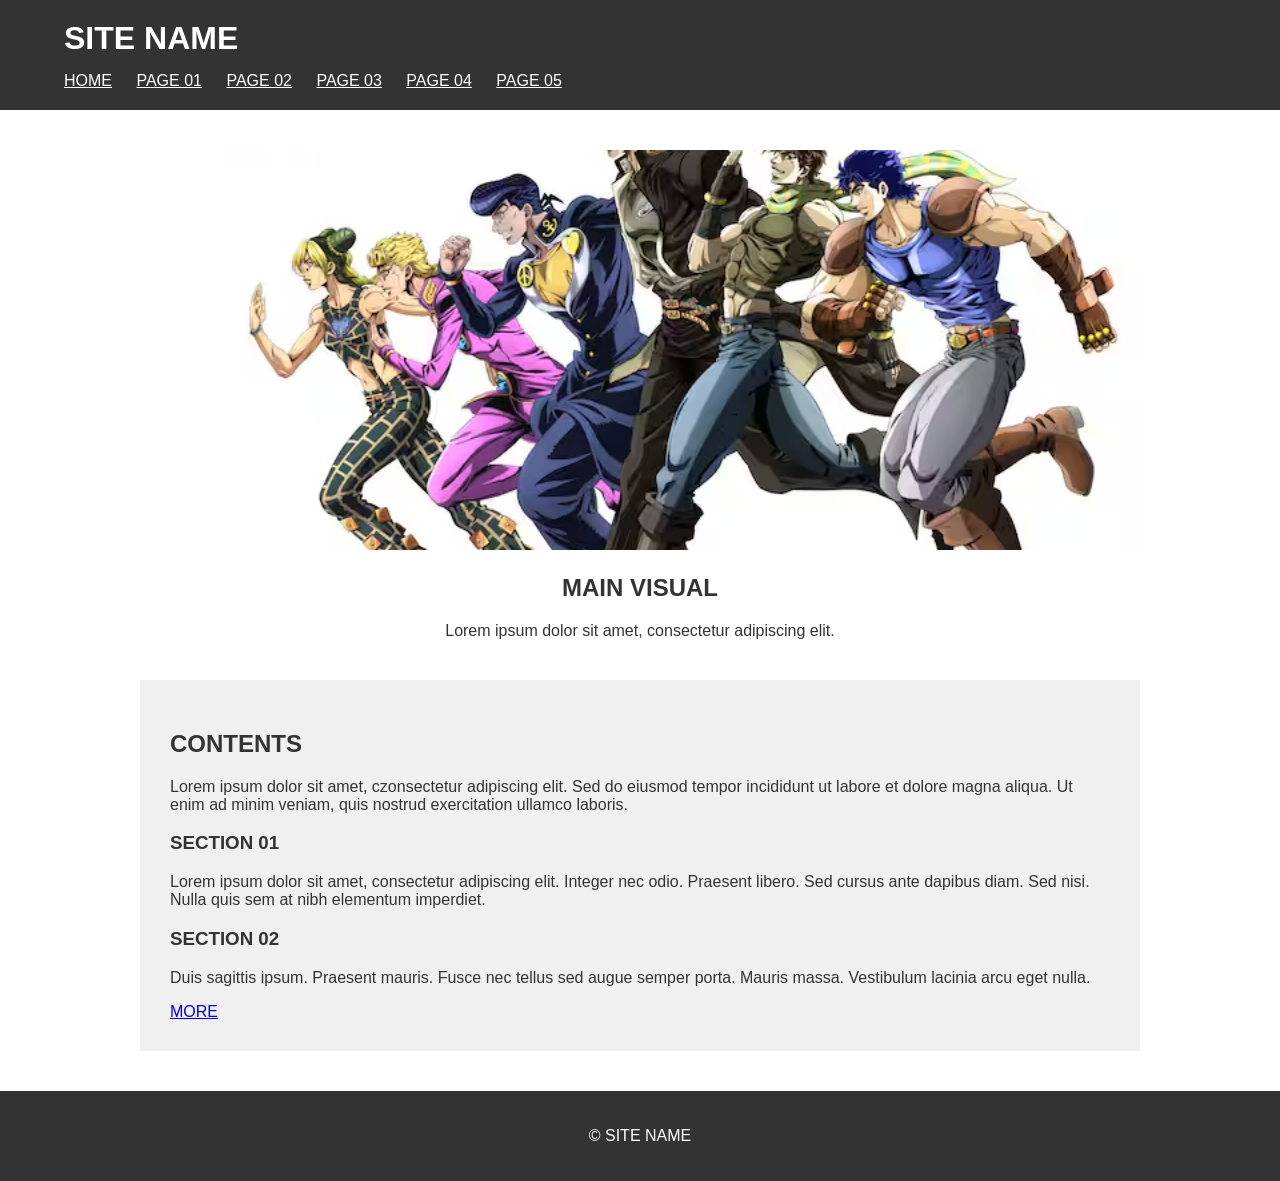
==== id-class-custom/index.html @ 22044bd8 "Add files via upload" ====
<!DOCTYPE html>
<html lang="ja">

<head>
  <meta charset="UTF-8">
  <title>HOME</title>
  <link rel="stylesheet" href="style.css">
</head>

<body id="home">
  <header>
    <h1>SITE NAME</h1>
    <nav>
      <a href="index.html">HOME</a>
      <a href="page01.html">PAGE 01</a>
      <a href="page02.html">PAGE 02</a>
      <a href="page03.html">PAGE 03</a>
      <a href="page04.html">PAGE 04</a>
      <a href="page05.html">PAGE 05</a>
    </nav>
  </header>

  <main>
    <section class="main-visual">
      <img src="img/jojo.avif" alt="メインビジュアル">
      <h2>MAIN VISUAL</h2>
      <p>Lorem ipsum dolor sit amet, consectetur adipiscing elit.</p>
    </section>

    <section class="contents">
      <h2>CONTENTS</h2>
      <p>Lorem ipsum dolor sit amet, czonsectetur adipiscing elit.
        Sed do eiusmod tempor incididunt ut labore et dolore magna aliqua.
        Ut enim ad minim veniam, quis nostrud exercitation ullamco laboris.</p>

      <h3>SECTION 01</h3>
      <p>Lorem ipsum dolor sit amet, consectetur adipiscing elit.
        Integer nec odio. Praesent libero. Sed cursus ante dapibus diam.
        Sed nisi. Nulla quis sem at nibh elementum imperdiet.</p>

      <h3>SECTION 02</h3>
      <p>Duis sagittis ipsum. Praesent mauris. Fusce nec tellus sed augue
        semper porta. Mauris massa. Vestibulum lacinia arcu eget nulla.</p>

      <a href="page01.html">MORE</a>
    </section>
  </main>

  <footer>
    <p>&copy; SITE NAME</p>
  </footer>
</body>

</html>
---- id-class-custom/style.css ----
@charset "utf-8";

/*-------------------------
  共通スタイル
-------------------------*/
/* 基本設定 */
* {
    box-sizing: border-box;
}

body {
    margin: 0;
    font-family: sans-serif;
    color: #333;
}

main {
    width: 90%;
    max-width: 1000px;
    margin: 40px auto;
}

/* ヘッダー */
header {
    padding: 20px 5%;
    background: #333;
    color: #fff;
}

header h1 {
    margin: 0 0 15px;
}

nav a {
    margin-right: 20px;
    color: #fff;
}

/* フッター */
footer {
    padding: 20px;
    background: #333;
    color: #fff;
    text-align: center;
}

#lower .page-heading img {
    width: 100%;
    height: 400px;
    object-fit: cover;
}

/*-------------------------
    HOME
-------------------------*/

/* メインビジュアル */

#home .main-visual {
    position: relative;
    text-align: center;
}

#home .main-visual img {
    width: 100%;
    height: 400px;
    object-fit: cover;
}

#home .main-visual h2 {
    margin-top: 20px;
}

/* コンテンツ */
#home .contents {
    margin-top: 40px;
    padding: 30px;
    background: #f0f0f0;
}

/*-------------------------
  仮想ページ共通
-------------------------*/

/* 基本設定 */
.lower {
    background: #f5f5f5;
}

/* ページ見出し */
.lower .page-heading {
    padding: 30px;
    background: #dce8ed;
}

/* 2カラムレイアウト */
.lower .layout {
    display: flex;
    gap: 30px;
    margin-top: 30px;
}

.lower article {
    flex: 1;
}

.lower article section {
    margin-bottom: 20px;
    padding: 25px;
    background: #fff;
}

.lower article section:last-of-type {
    margin-bottom: 0;
}

.lower aside {
    width: 200px;
    padding: 20px;
    background: #e5e5e5;
}

/*-------------------------
  PAGE 01
-------------------------*/

/* このページ固有のスタイル */
#page01 .page-heading h2 {
    color: #236b83;
}


/*-------------------------
  PAGE 02
-------------------------*/

#page02 .page-heading h2 {
    color: #236b83;
}



/*-------------------------
  
-------------------------*/
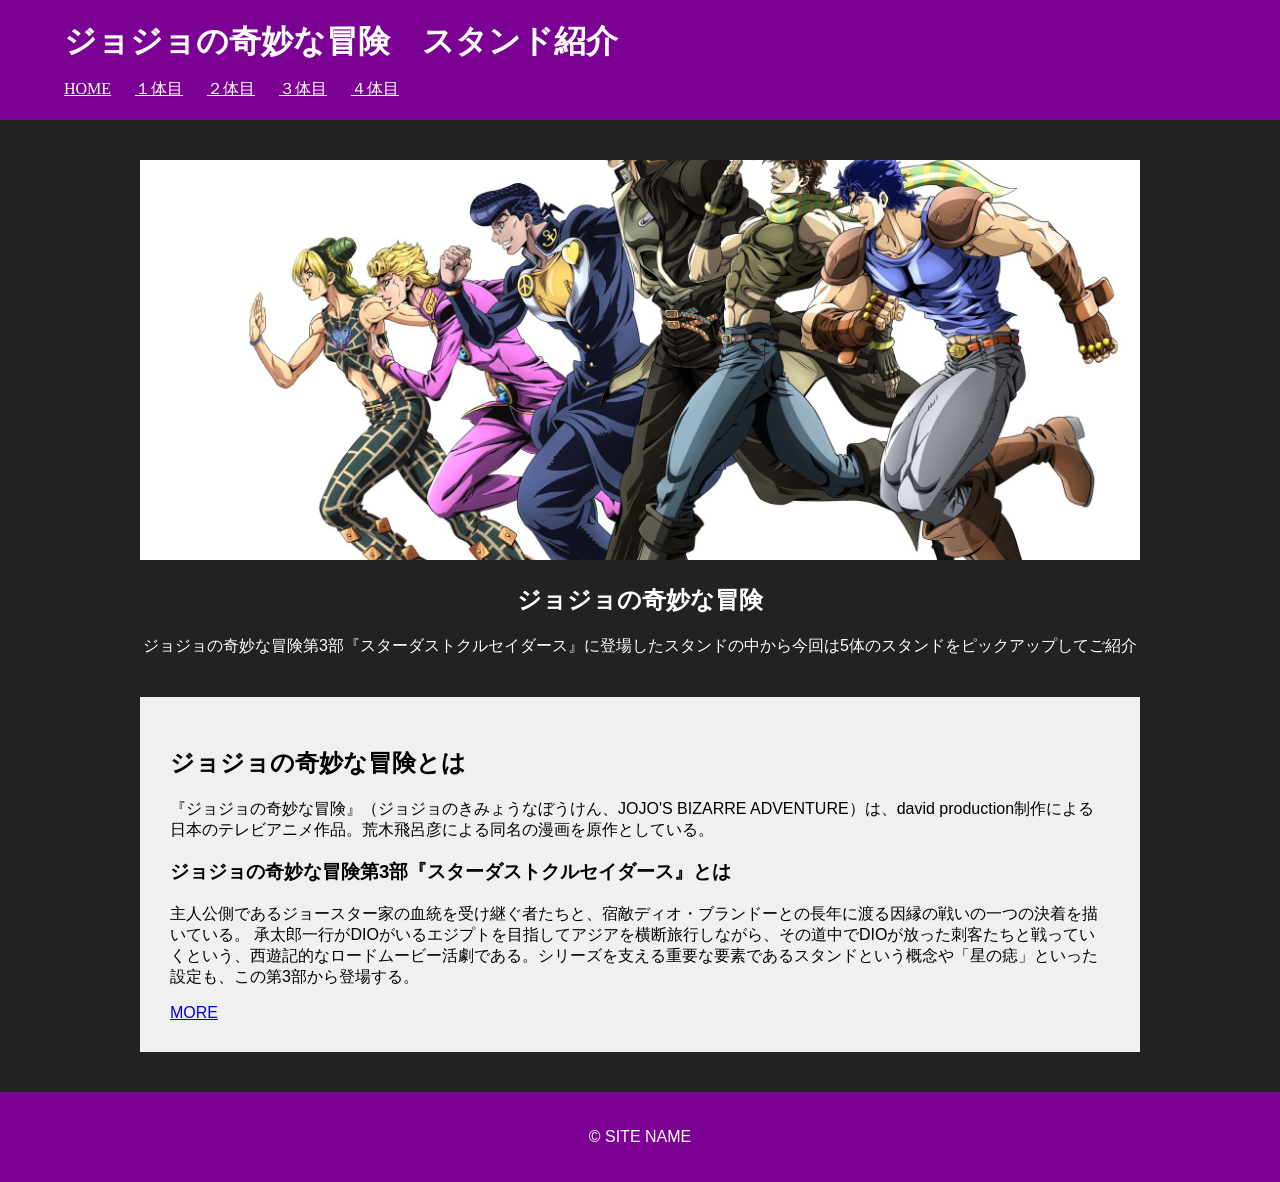
==== commit ca58f8a5: "Add files via upload" ====
--- a/id-class-custom/index.html
+++ b/id-class-custom/index.html
@@ -9,38 +9,34 @@
 
 <body id="home">
   <header>
-    <h1>SITE NAME</h1>
+    <h1>ジョジョの奇妙な冒険　スタンド紹介</h1>
     <nav>
       <a href="index.html">HOME</a>
-      <a href="page01.html">PAGE 01</a>
-      <a href="page02.html">PAGE 02</a>
-      <a href="page03.html">PAGE 03</a>
-      <a href="page04.html">PAGE 04</a>
-      <a href="page05.html">PAGE 05</a>
+      <a href="page01.html">１体目</a>
+      <a href="page02.html">２体目</a>
+      <a href="page03.html">３体目</a>
+      <a href="page04.html">４体目</a>
     </nav>
   </header>
 
   <main>
     <section class="main-visual">
-      <img src="img/jojo.avif" alt="メインビジュアル">
-      <h2>MAIN VISUAL</h2>
-      <p>Lorem ipsum dolor sit amet, consectetur adipiscing elit.</p>
+      <img src="img/JoJoAnime10thAnniversary.jpg" alt="メインビジュアル">
+      <h2>ジョジョの奇妙な冒険</h2>
+      <p>ジョジョの奇妙な冒険第3部『スターダストクルセイダース』に登場したスタンドの中から今回は5体のスタンドをピックアップしてご紹介</p>
     </section>
 
     <section class="contents">
-      <h2>CONTENTS</h2>
-      <p>Lorem ipsum dolor sit amet, czonsectetur adipiscing elit.
-        Sed do eiusmod tempor incididunt ut labore et dolore magna aliqua.
-        Ut enim ad minim veniam, quis nostrud exercitation ullamco laboris.</p>
+      <h2>ジョジョの奇妙な冒険とは</h2>
+      <p>『ジョジョの奇妙な冒険』（ジョジョのきみょうなぼうけん、JOJO'S BIZARRE ADVENTURE）は、david production制作による日本のテレビアニメ作品。荒木飛呂彦による同名の漫画を原作としている。
+      </p>
 
-      <h3>SECTION 01</h3>
-      <p>Lorem ipsum dolor sit amet, consectetur adipiscing elit.
-        Integer nec odio. Praesent libero. Sed cursus ante dapibus diam.
-        Sed nisi. Nulla quis sem at nibh elementum imperdiet.</p>
+      <h3>ジョジョの奇妙な冒険第3部『スターダストクルセイダース』とは</h3>
+      <p>主人公側であるジョースター家の血統を受け継ぐ者たちと、宿敵ディオ・ブランドーとの長年に渡る因縁の戦いの一つの決着を描いている。
 
-      <h3>SECTION 02</h3>
-      <p>Duis sagittis ipsum. Praesent mauris. Fusce nec tellus sed augue
-        semper porta. Mauris massa. Vestibulum lacinia arcu eget nulla.</p>
+        承太郎一行がDIOがいるエジプトを目指してアジアを横断旅行しながら、その道中でDIOが放った刺客たちと戦っていくという、西遊記的なロードムービー活劇である。シリーズを支える重要な要素であるスタンドという概念や「星の痣」といった設定も、この第3部から登場する。
+      </p>
+
 
       <a href="page01.html">MORE</a>
     </section>
--- a/id-class-custom/style.css
+++ b/id-class-custom/style.css
@@ -11,7 +11,12 @@
 body {
     margin: 0;
     font-family: sans-serif;
-    color: #333;
+    /* color: #333; */
+    background-color: #222;
+}
+
+body .main-visual {
+    color: #fff;
 }
 
 main {
@@ -22,8 +27,9 @@
 
 /* ヘッダー */
 header {
+    font-family: 'Shippori Mincho', serif;
     padding: 20px 5%;
-    background: #333;
+    background: #7b0094;
     color: #fff;
 }
 
@@ -39,7 +45,7 @@
 /* フッター */
 footer {
     padding: 20px;
-    background: #333;
+    background: #7b0094;
     color: #fff;
     text-align: center;
 }
@@ -84,7 +90,7 @@
 
 /* 基本設定 */
 .lower {
-    background: #f5f5f5;
+    background: #222;
 }
 
 /* ページ見出し */
@@ -138,7 +144,11 @@
     color: #236b83;
 }
 
-
+.page-heading img {
+        width: 100%;
+    height: 400px;
+    object-fit: cover;
+}
 
 /*-------------------------
   
